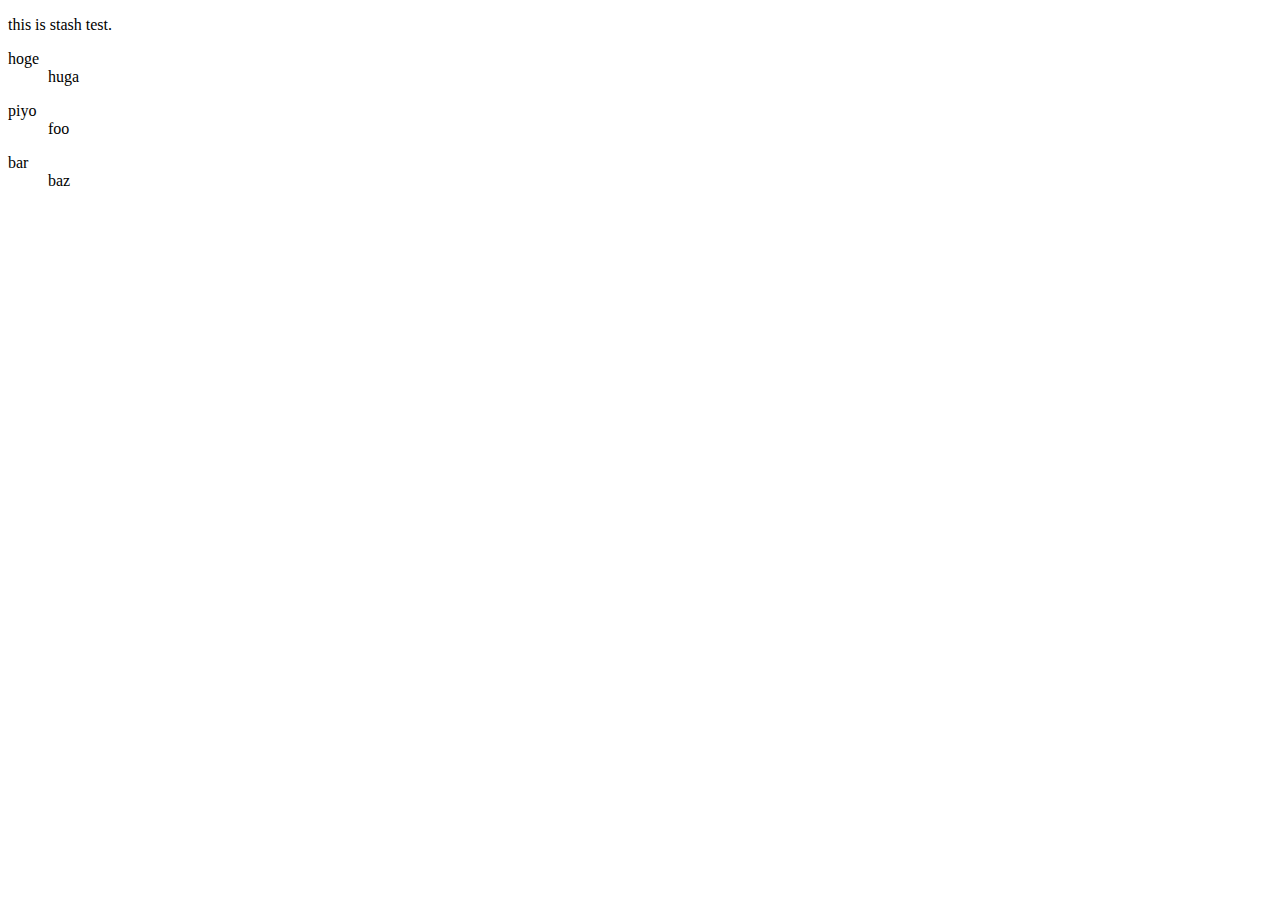
==== index.html @ 2579bb10 "reset" ====
<!DOCTYPE html>
<html lang="ja">
<head>
    <meta charset="UTF-8">
    <meta http-equiv="X-UA-Compatible" content="IE=edge">
    <meta name="viewport" content="width=device-width, initial-scale=1.0">
    <title>stash test</title>
    <link rel="stylesheet" href="css/reset.css">
    <link rel="stylesheet" href="css/style.css">
    <script src="js/jquery-3.6.0.min.js"></script>
    <script src="js/cacthup.js"></script>
</head>

<body>
  <p>this is stash test.</p>
  <dl>
    <dt class="hoge">hoge</dt>
    <dd class="huga">huga</dd>
  </dl>
  <dl>
    <dt>piyo</dt>
    <dd>foo</dd>
  </dl>
  <dl>
    <dt>bar</dt>
    <dd>baz</dd>
  </dl>
</body>
</html>
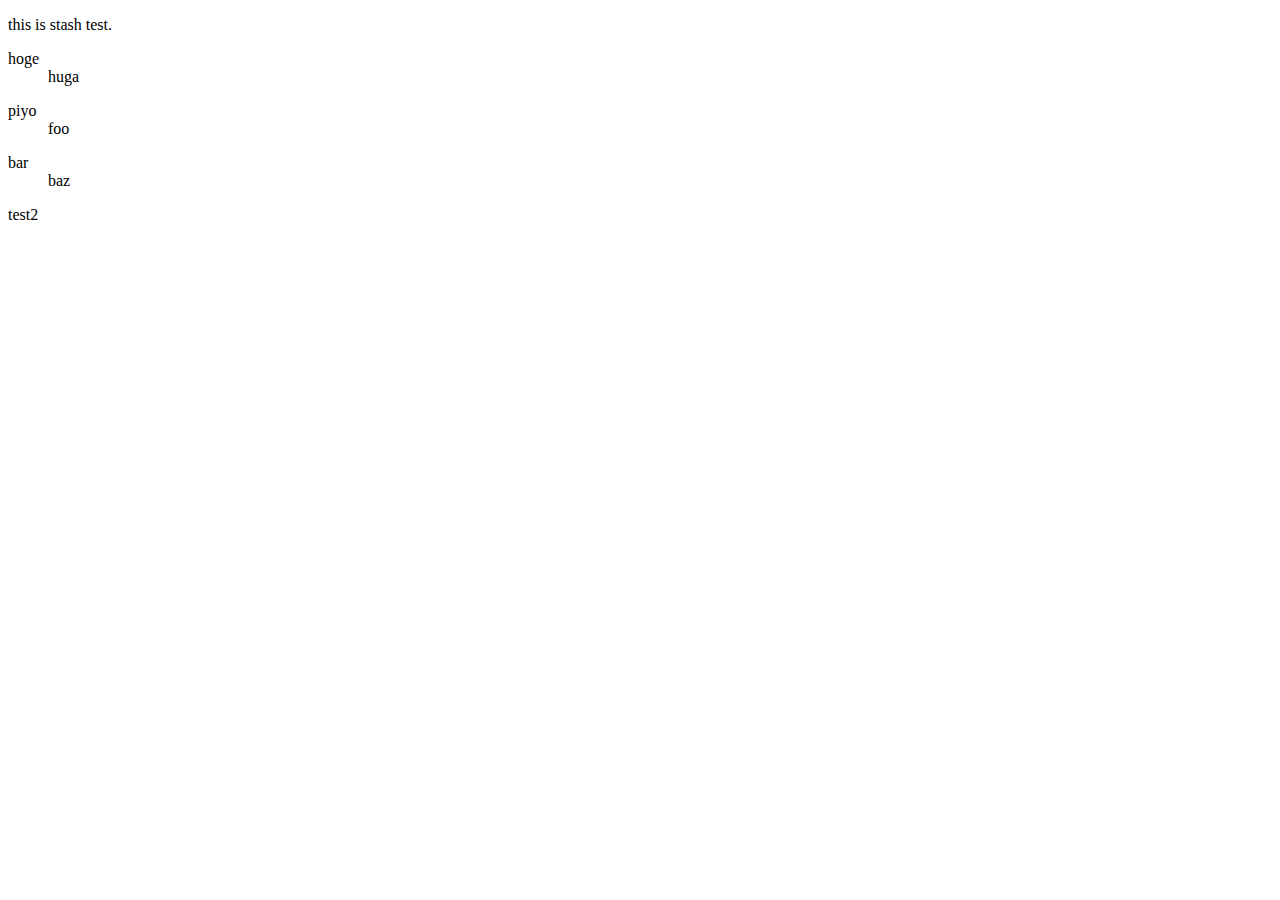
==== commit 3d04711c: "save" ====
--- a/index.html
+++ b/index.html
@@ -25,5 +25,7 @@
     <dt>bar</dt>
     <dd>baz</dd>
   </dl>
+  <p>test2</p>
+ 
 </body>
 </html>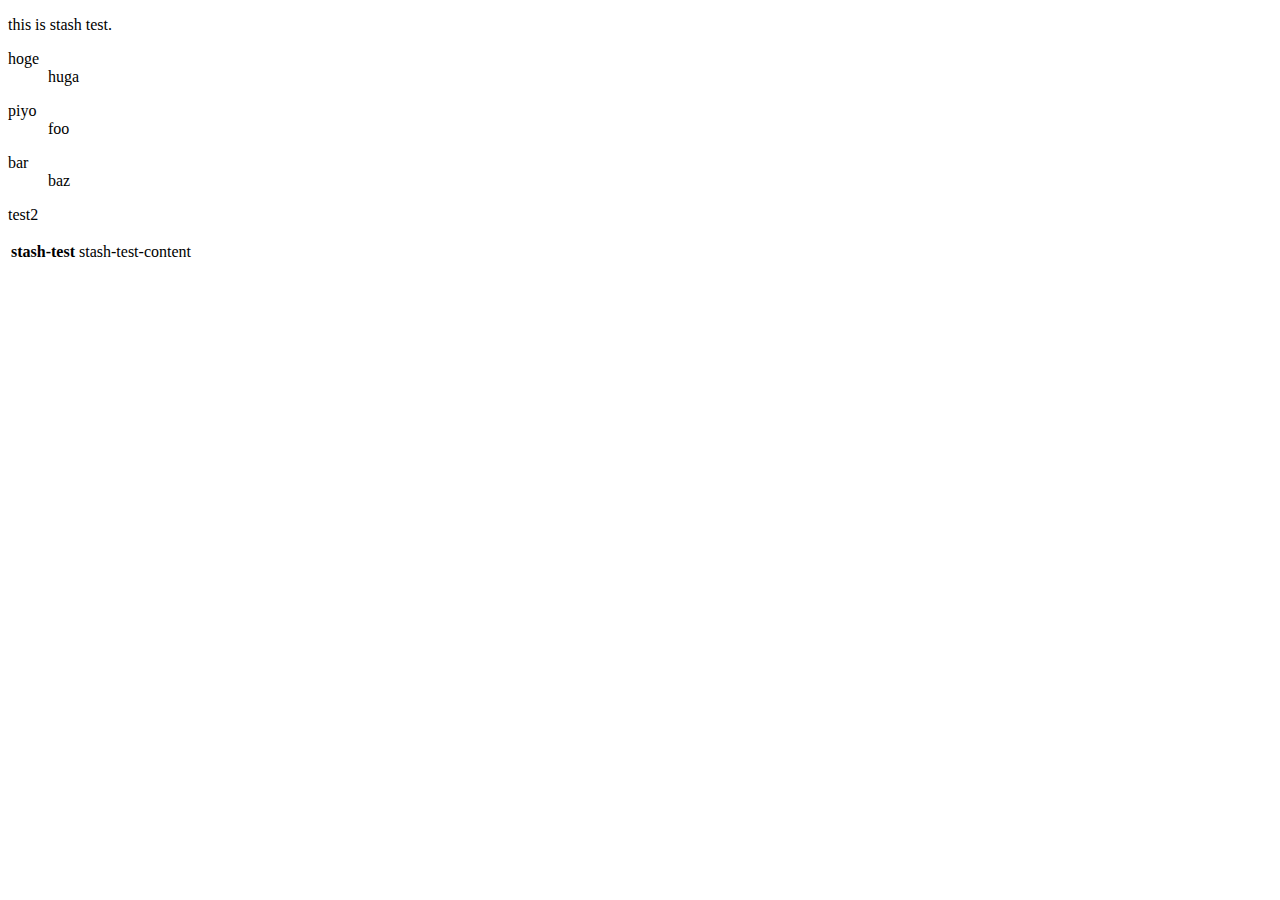
==== commit eb1fa7d0: "stash done" ====
--- a/index.html
+++ b/index.html
@@ -26,6 +26,11 @@
     <dd>baz</dd>
   </dl>
   <p>test2</p>
- 
+  <table>
+    <tr>
+      <th>stash-test</th>
+      <td>stash-test-content</td>
+    </tr>
+  </table>
 </body>
 </html>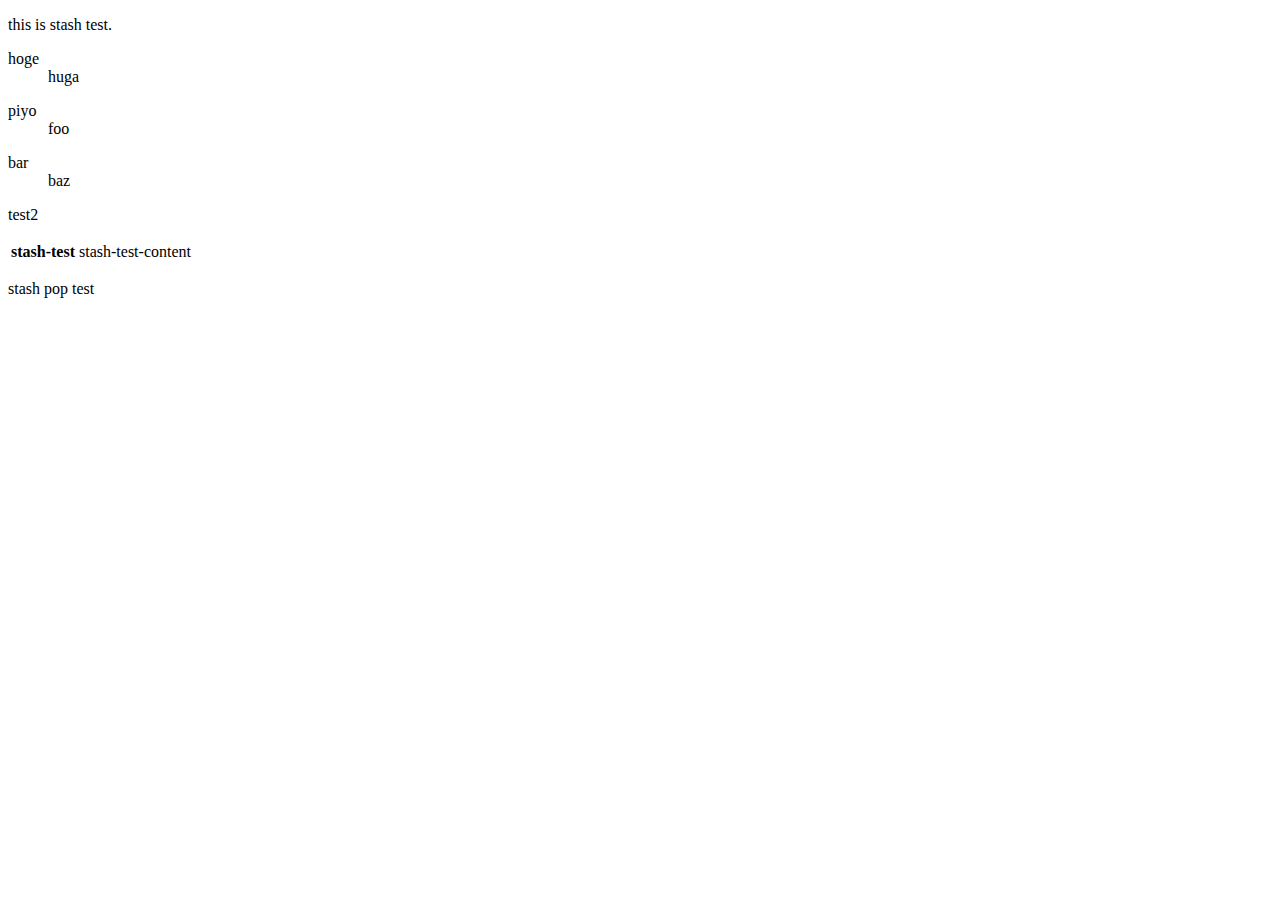
==== commit 32ca528b: "stash-pop done" ====
--- a/index.html
+++ b/index.html
@@ -32,5 +32,6 @@
       <td>stash-test-content</td>
     </tr>
   </table>
+  <p>stash pop test</p>
 </body>
 </html>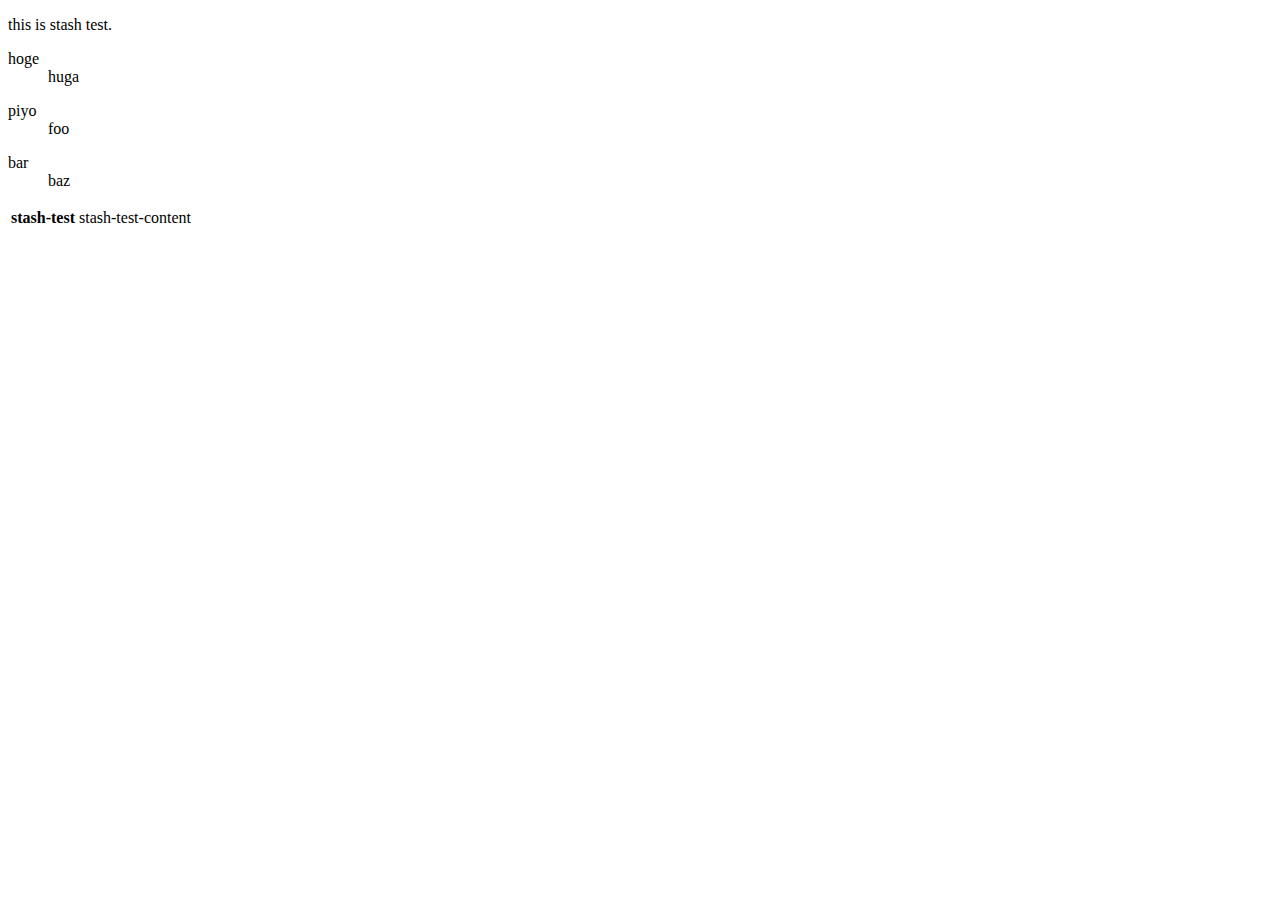
==== commit 2287782e: "commit" ====
--- a/index.html
+++ b/index.html
@@ -25,13 +25,11 @@
     <dt>bar</dt>
     <dd>baz</dd>
   </dl>
-  <p>test2</p>
   <table>
     <tr>
       <th>stash-test</th>
       <td>stash-test-content</td>
     </tr>
   </table>
-  <p>stash pop test</p>
 </body>
 </html>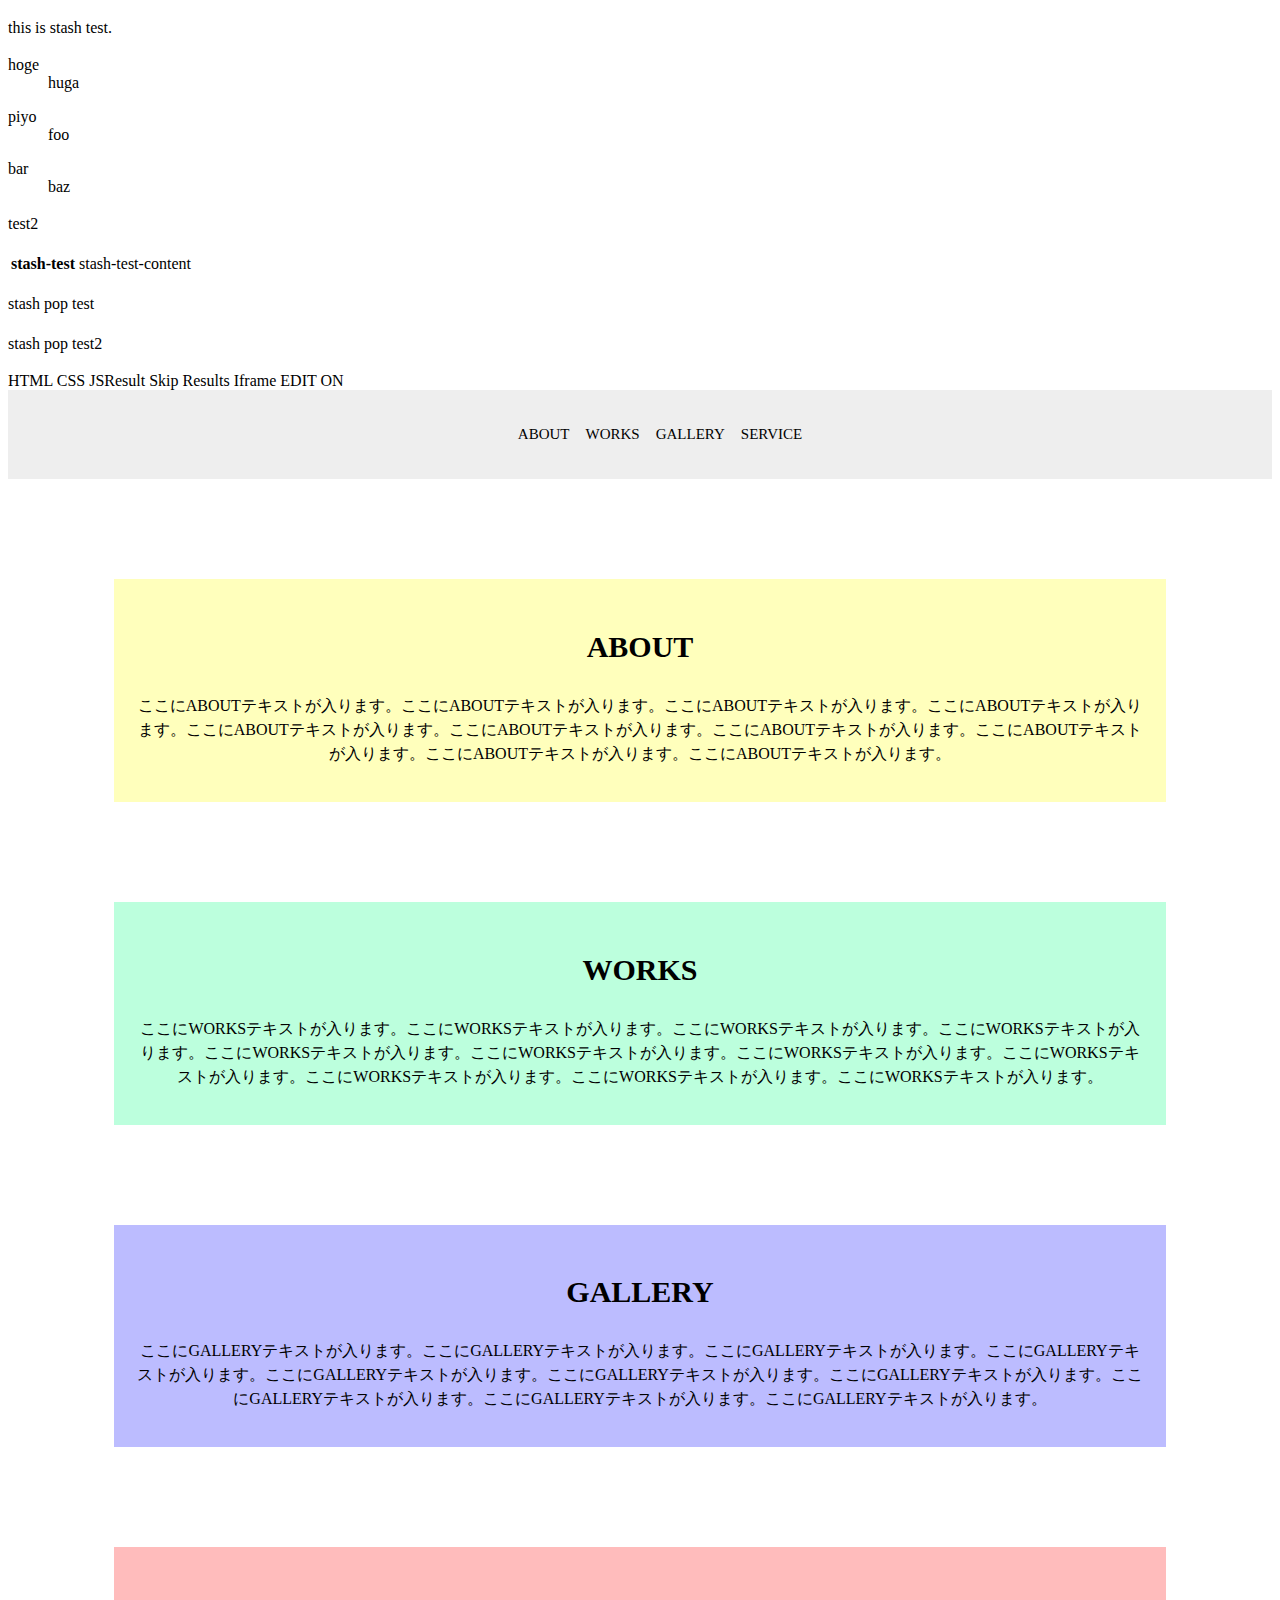
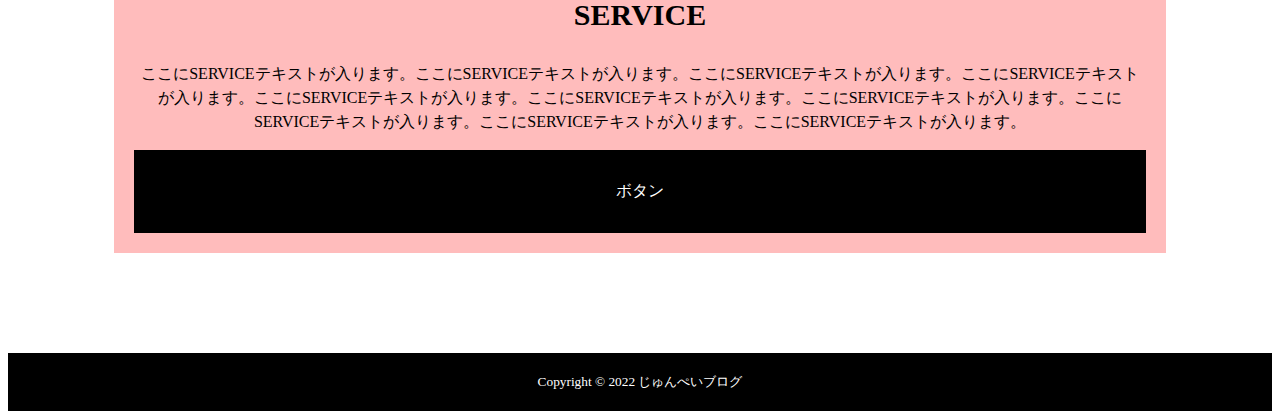
==== commit 22c19adc: "make it better" ====
--- a/index.html
+++ b/index.html
@@ -8,7 +8,7 @@
     <link rel="stylesheet" href="css/reset.css">
     <link rel="stylesheet" href="css/style.css">
     <script src="js/jquery-3.6.0.min.js"></script>
-    <script src="js/cacthup.js"></script>
+    <script src="js/index.js"></script>
 </head>
 
 <body>
@@ -25,11 +25,61 @@
     <dt>bar</dt>
     <dd>baz</dd>
   </dl>
+  <p>test2</p>
   <table>
     <tr>
       <th>stash-test</th>
       <td>stash-test-content</td>
     </tr>
   </table>
+  <p>stash pop test</p>
+  <p>stash pop test2</p>
+  HTML CSS JSResult Skip Results Iframe
+EDIT ON
+<main>
+  <header class="header">
+    <nav>
+      <ul>
+        <li><a href="#about">ABOUT</a></li>
+        <li><a href="#works">WORKS</a></li>
+        <li><a href="#gallery">GALLERY</a></li>
+        <li><a href="#service">SERVICE</a></li>
+      </ul>
+    </nav>
+  </header>
+  <section class="about">
+    <h2>ABOUT</h2>
+    <p>
+      ここにABOUTテキストが入ります。ここにABOUTテキストが入ります。ここにABOUTテキストが入ります。ここにABOUTテキストが入ります。ここにABOUTテキストが入ります。ここにABOUTテキストが入ります。ここにABOUTテキストが入ります。ここにABOUTテキストが入ります。ここにABOUTテキストが入ります。ここにABOUTテキストが入ります。
+    </p>
+  </section>
+  <section class="works">
+    <h2>WORKS</h2>
+    <p>
+      ここにWORKSテキストが入ります。ここにWORKSテキストが入ります。ここにWORKSテキストが入ります。ここにWORKSテキストが入ります。ここにWORKSテキストが入ります。ここにWORKSテキストが入ります。ここにWORKSテキストが入ります。ここにWORKSテキストが入ります。ここにWORKSテキストが入ります。ここにWORKSテキストが入ります。ここにWORKSテキストが入ります。
+    </p>
+  </section>
+  <section class="gallery">
+    <h2>GALLERY</h2>
+    <p>
+      ここにGALLERYテキストが入ります。ここにGALLERYテキストが入ります。ここにGALLERYテキストが入ります。ここにGALLERYテキストが入ります。ここにGALLERYテキストが入ります。ここにGALLERYテキストが入ります。ここにGALLERYテキストが入ります。ここにGALLERYテキストが入ります。ここにGALLERYテキストが入ります。ここにGALLERYテキストが入ります。
+    </p>
+  </section>
+  <section class="service">
+    <h2>SERVICE</h2>
+    <p>
+      ここにSERVICEテキストが入ります。ここにSERVICEテキストが入ります。ここにSERVICEテキストが入ります。ここにSERVICEテキストが入ります。ここにSERVICEテキストが入ります。ここにSERVICEテキストが入ります。ここにSERVICEテキストが入ります。ここにSERVICEテキストが入ります。ここにSERVICEテキストが入ります。ここにSERVICEテキストが入ります。
+    </p>
+    <a class="btn_test" href="#">ボタン</a>
+  </section>
+</main>
+<footer class="footer">
+  <div id="page-top">
+    <a href="#">PAGE TOP</a>
+  </div>
+  <small>Copyright © 2022 じゅんぺいブログ</small>
+</footer>
+
+
 </body>
 </html>--- a/css/style.css
+++ b/css/style.css
@@ -0,0 +1,95 @@
+@charset "utf-8";
+
+#page-top {
+    bottom: 0;
+    position: fixed;
+    right: 0;
+  }
+  #page-top a {
+    background-color: #1cb4d3;
+    color: #fff;
+    padding: 0.5rem 1rem;
+  }
+  /* レイアウトのためのcss */
+  body {
+    position: relative;
+  }
+  a {
+    display: block;
+    text-decoration: none;
+  }
+  .header {
+    background-color: #eee;
+    padding: 20px 0;
+    width: 100%;
+  }
+  .header ul {
+    display: flex;
+    justify-content: center;
+  }
+  .header li {
+    font-size: 15px;
+    list-style-type: none;
+  }
+  .header li:not(:first-of-type) {
+    margin-left: 1rem;
+  }
+  .header a {
+    color: #000;
+  }
+  section {
+    margin: 100px auto;
+    padding: 20px;
+    text-align: center;
+    width: 80%;
+  }
+  
+  h2 {
+    font-size: 30px;
+    font-weight: 700;
+    line-height: 1.5;
+  }
+  p {
+    line-height: 1.5;
+  }
+  .works {
+    background-color: #bcffdd;
+  }
+  .gallery {
+    background-color: #bcbcff;
+  }
+  .service {
+    background-color: #ffbcbc;
+  }
+  .about {
+    background-color: #ffffbc;
+  }
+  .footer {
+    background-color: #000;
+    padding: 20px 0;
+  }
+  .footer p {
+    color: #fff;
+    font-size: 16px;
+    text-align: center;
+  }
+  .footer small {
+    color: #fff;
+    display: block;
+    text-align: center;
+  }
+  .btn_test{
+    padding: 30px;
+    background: black;
+    color: #FFF;
+    transition: all .3s;
+    border: 1px solid #000;
+    /* outline: 1px solid #000; */
+  }
+  .btn_test:hover{
+    background: white;
+    color: #000;
+    border: 1px solid #000;
+    /* outline: 1px solid #000; */
+    box-sizing: border-box;
+  }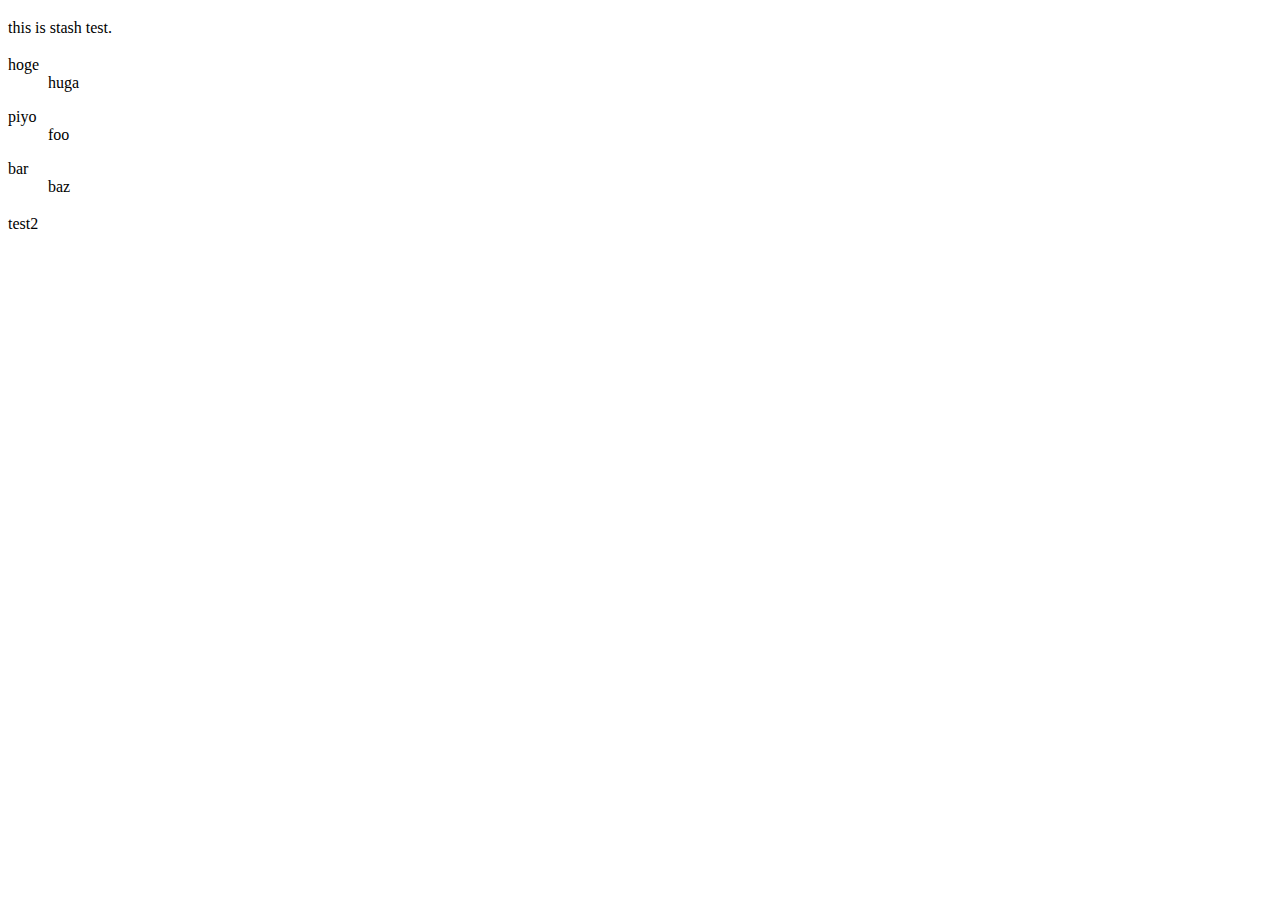
==== commit 72bc271d: "merge" ====
--- a/index.html
+++ b/index.html
@@ -8,7 +8,7 @@
     <link rel="stylesheet" href="css/reset.css">
     <link rel="stylesheet" href="css/style.css">
     <script src="js/jquery-3.6.0.min.js"></script>
-    <script src="js/index.js"></script>
+    <script src="js/cacthup.js"></script>
 </head>
 
 <body>
@@ -25,61 +25,9 @@
     <dt>bar</dt>
     <dd>baz</dd>
   </dl>
+
   <p>test2</p>
-  <table>
-    <tr>
-      <th>stash-test</th>
-      <td>stash-test-content</td>
-    </tr>
-  </table>
-  <p>stash pop test</p>
-  <p>stash pop test2</p>
-  HTML CSS JSResult Skip Results Iframe
-EDIT ON
-<main>
-  <header class="header">
-    <nav>
-      <ul>
-        <li><a href="#about">ABOUT</a></li>
-        <li><a href="#works">WORKS</a></li>
-        <li><a href="#gallery">GALLERY</a></li>
-        <li><a href="#service">SERVICE</a></li>
-      </ul>
-    </nav>
-  </header>
-  <section class="about">
-    <h2>ABOUT</h2>
-    <p>
-      ここにABOUTテキストが入ります。ここにABOUTテキストが入ります。ここにABOUTテキストが入ります。ここにABOUTテキストが入ります。ここにABOUTテキストが入ります。ここにABOUTテキストが入ります。ここにABOUTテキストが入ります。ここにABOUTテキストが入ります。ここにABOUTテキストが入ります。ここにABOUTテキストが入ります。
-    </p>
-  </section>
-  <section class="works">
-    <h2>WORKS</h2>
-    <p>
-      ここにWORKSテキストが入ります。ここにWORKSテキストが入ります。ここにWORKSテキストが入ります。ここにWORKSテキストが入ります。ここにWORKSテキストが入ります。ここにWORKSテキストが入ります。ここにWORKSテキストが入ります。ここにWORKSテキストが入ります。ここにWORKSテキストが入ります。ここにWORKSテキストが入ります。ここにWORKSテキストが入ります。
-    </p>
-  </section>
-  <section class="gallery">
-    <h2>GALLERY</h2>
-    <p>
-      ここにGALLERYテキストが入ります。ここにGALLERYテキストが入ります。ここにGALLERYテキストが入ります。ここにGALLERYテキストが入ります。ここにGALLERYテキストが入ります。ここにGALLERYテキストが入ります。ここにGALLERYテキストが入ります。ここにGALLERYテキストが入ります。ここにGALLERYテキストが入ります。ここにGALLERYテキストが入ります。
-    </p>
-  </section>
-  <section class="service">
-    <h2>SERVICE</h2>
-    <p>
-      ここにSERVICEテキストが入ります。ここにSERVICEテキストが入ります。ここにSERVICEテキストが入ります。ここにSERVICEテキストが入ります。ここにSERVICEテキストが入ります。ここにSERVICEテキストが入ります。ここにSERVICEテキストが入ります。ここにSERVICEテキストが入ります。ここにSERVICEテキストが入ります。ここにSERVICEテキストが入ります。
-    </p>
-    <a class="btn_test" href="#">ボタン</a>
-  </section>
-</main>
-<footer class="footer">
-  <div id="page-top">
-    <a href="#">PAGE TOP</a>
-  </div>
-  <small>Copyright © 2022 じゅんぺいブログ</small>
-</footer>
-
+ 
 
 </body>
 </html>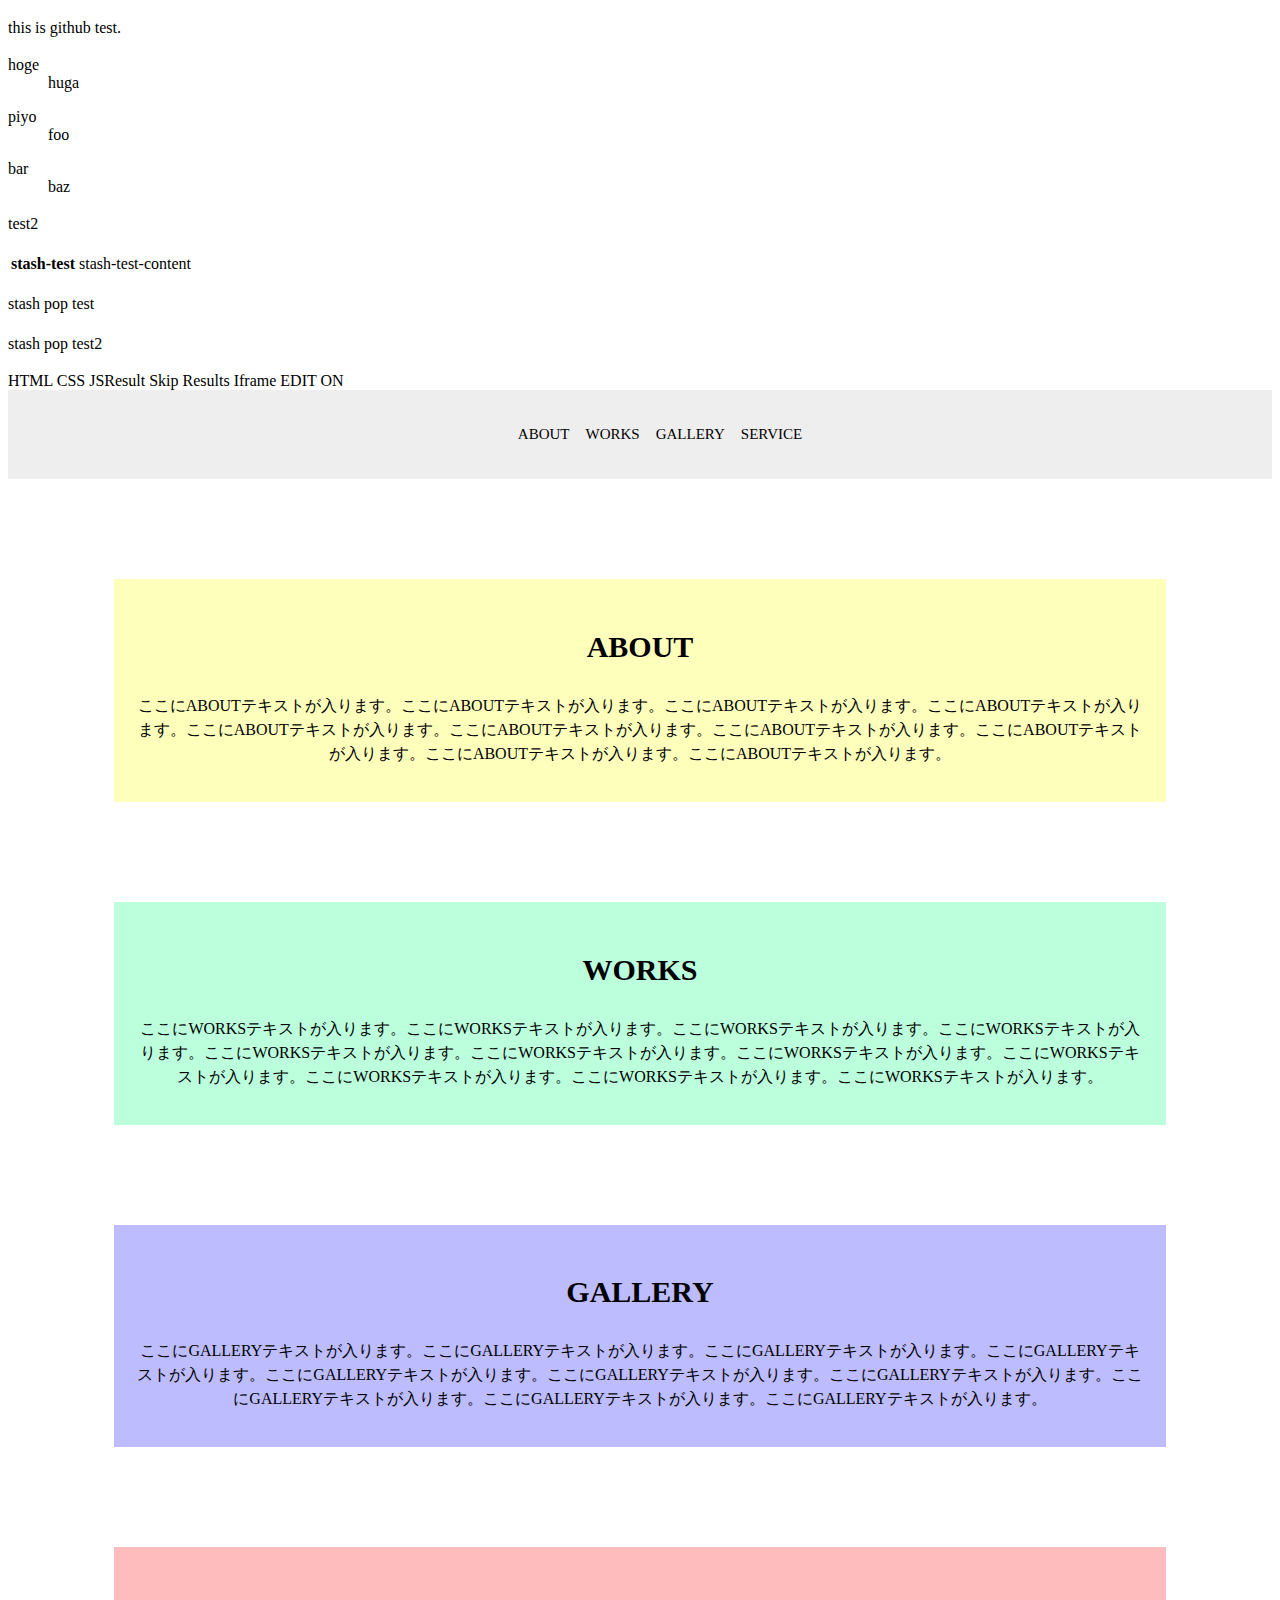
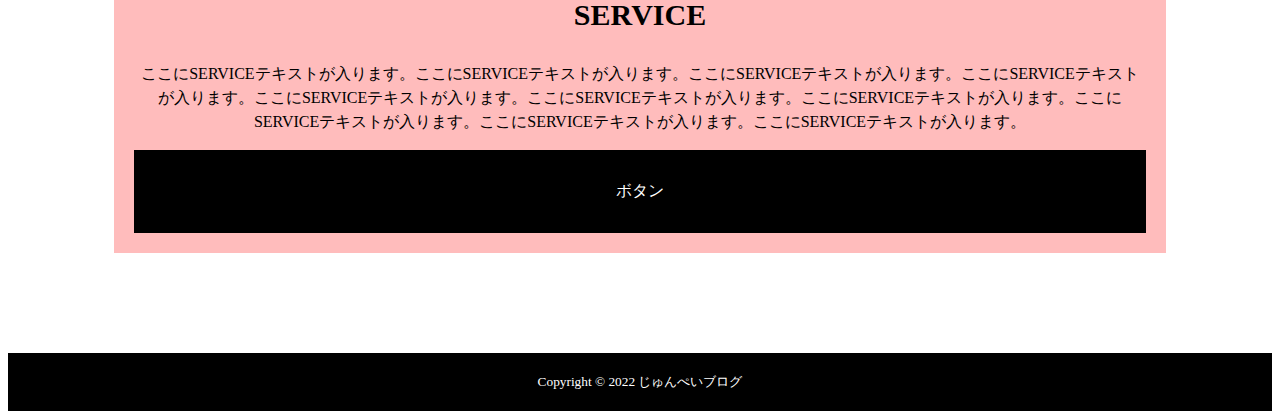
==== commit c78a03dc: "make it better" ====
--- a/index.html
+++ b/index.html
@@ -8,11 +8,11 @@
     <link rel="stylesheet" href="css/reset.css">
     <link rel="stylesheet" href="css/style.css">
     <script src="js/jquery-3.6.0.min.js"></script>
-    <script src="js/cacthup.js"></script>
+    <script src="js/index.js"></script>
 </head>
 
 <body>
-  <p>this is stash test.</p>
+  <p>this is github test.</p>
   <dl>
     <dt class="hoge">hoge</dt>
     <dd class="huga">huga</dd>
@@ -25,9 +25,61 @@
     <dt>bar</dt>
     <dd>baz</dd>
   </dl>
+  <p>test2</p>
+  <table>
+    <tr>
+      <th>stash-test</th>
+      <td>stash-test-content</td>
+    </tr>
+  </table>
+  <p>stash pop test</p>
+  <p>stash pop test2</p>
+  HTML CSS JSResult Skip Results Iframe
+EDIT ON
+<main>
+  <header class="header">
+    <nav>
+      <ul>
+        <li><a href="#about">ABOUT</a></li>
+        <li><a href="#works">WORKS</a></li>
+        <li><a href="#gallery">GALLERY</a></li>
+        <li><a href="#service">SERVICE</a></li>
+      </ul>
+    </nav>
+  </header>
+  <section class="about">
+    <h2>ABOUT</h2>
+    <p>
+      ここにABOUTテキストが入ります。ここにABOUTテキストが入ります。ここにABOUTテキストが入ります。ここにABOUTテキストが入ります。ここにABOUTテキストが入ります。ここにABOUTテキストが入ります。ここにABOUTテキストが入ります。ここにABOUTテキストが入ります。ここにABOUTテキストが入ります。ここにABOUTテキストが入ります。
+    </p>
+  </section>
+  <section class="works">
+    <h2>WORKS</h2>
+    <p>
+      ここにWORKSテキストが入ります。ここにWORKSテキストが入ります。ここにWORKSテキストが入ります。ここにWORKSテキストが入ります。ここにWORKSテキストが入ります。ここにWORKSテキストが入ります。ここにWORKSテキストが入ります。ここにWORKSテキストが入ります。ここにWORKSテキストが入ります。ここにWORKSテキストが入ります。ここにWORKSテキストが入ります。
+    </p>
+  </section>
+  <section class="gallery">
+    <h2>GALLERY</h2>
+    <p>
+      ここにGALLERYテキストが入ります。ここにGALLERYテキストが入ります。ここにGALLERYテキストが入ります。ここにGALLERYテキストが入ります。ここにGALLERYテキストが入ります。ここにGALLERYテキストが入ります。ここにGALLERYテキストが入ります。ここにGALLERYテキストが入ります。ここにGALLERYテキストが入ります。ここにGALLERYテキストが入ります。
+    </p>
+  </section>
+  <section class="service">
+    <h2>SERVICE</h2>
+    <p>
+      ここにSERVICEテキストが入ります。ここにSERVICEテキストが入ります。ここにSERVICEテキストが入ります。ここにSERVICEテキストが入ります。ここにSERVICEテキストが入ります。ここにSERVICEテキストが入ります。ここにSERVICEテキストが入ります。ここにSERVICEテキストが入ります。ここにSERVICEテキストが入ります。ここにSERVICEテキストが入ります。
+    </p>
+    <a class="btn_test" href="#">ボタン</a>
+  </section>
+</main>
+<footer class="footer">
+  <div id="page-top">
+    <a href="#">PAGE TOP</a>
+  </div>
+  <small>Copyright © 2022 じゅんぺいブログ</small>
+</footer>
 
-  <p>test2</p>
- 
 
 </body>
 </html>